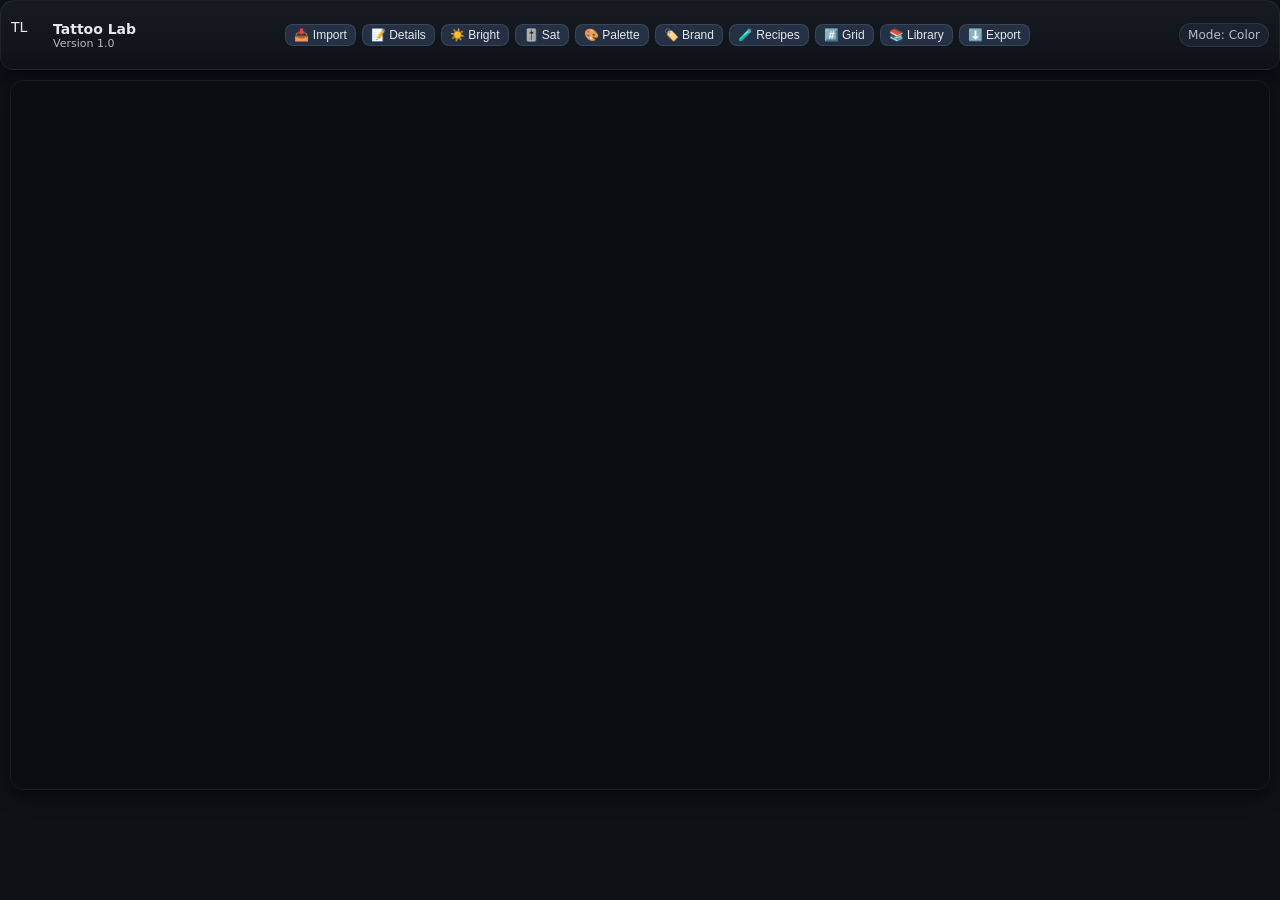
==== tatlab1cli.html @ f49b4d20 "Initial commit" ====
<!DOCTYPE html>
<html lang="en">
<head>
<meta charset="utf-8" />
<meta name="viewport" content="width=device-width, initial-scale=1, maximum-scale=1, user-scalable=no" />
<title>Tattoo Lab — Color (Stencil Removed)</title>
<link rel="manifest" href="manifest.json">
<style>
  :root{
    --bg:#0f1115; --text:#e6e8ec; --muted:#b6bac4;
    --panel: linear-gradient(180deg,#1a1f29 0%, #0f141b 100%);
    --shadow: 0 8px 18px rgba(0,0,0,.45);
    --radius:14px;
    --font: ui-sans-serif,-apple-system,system-ui,Segoe UI,Inter,Roboto,Arial;
    --grid-size: 40px; /* adjustable */
    --grid-color: rgba(255,255,255,.10);
  }
  body{margin:0;height:100%;background:var(--bg);color:var(--text);font-family:var(--font);font-size:14px}
  .metal{background:var(--panel);border-radius:var(--radius);box-shadow:var(--shadow);border:1px solid rgba(255,255,255,.06)}

  /* Top bar */
  .topbar{display:flex;align-items:center;justify-content:space-between;padding:6px 10px;gap:10px;background:linear-gradient(180deg,#161a22,#0e1218);height:56px}
  .brand{display:flex;gap:10px;align-items:center}
  .logo{width:32px;height:32px;border-radius:8px;}
  .chip{border-radius:999px;padding:4px 8px;color:var(--muted);background:#1c2330;font-size:12px;border:1px solid rgba(255,255,255,.08)}
  .top-tools{display:flex;gap:6px;flex-wrap:wrap;justify-content:flex-end;max-width:70vw}
  .tool-btn{border:1px solid rgba(255,255,255,.1);background:#243044;color:var(--text);border-radius:8px;padding:4px 8px;cursor:pointer;font-size:12px;white-space:nowrap; transition: background 0.2s ease;}
  .tool-btn:hover{background:#30405c;}
  .tool-btn.small{padding:3px 8px}

  .workspace{position:relative;height:calc(100% - 56px); display:flex; justify-content:center; align-items:center; padding: 10px;}
  #canvas-container{position:relative;border-radius:14px;background:#0b0d11;box-shadow:var(--shadow);border:1px solid rgba(255,255,255,.06);overflow:hidden; width: 100%; max-width: 1600px; height: 100%; max-height: 900px;}
  #mainCanvas{width:100%;height:100%;display:block;background:#0b0d11;cursor:default}
  
  /* Grid overlay */
  #gridOverlay{
    position:absolute; 
    pointer-events:none; 
    display:none;
    background-image:
      linear-gradient(0deg, red 1px, transparent 1px),
      linear-gradient(90deg, red 1px, transparent 1px);
    background-size: var(--grid-size) var(--grid-size), var(--grid-size) var(--grid-size);
  }

  /* Panels */
  #panel-layer{position:absolute; inset:0; pointer-events:none}
  .panel{position:absolute;min-width:240px;max-width:360px;pointer-events:auto;user-select:none;z-index:20;}
  .panel-header{display:flex;align-items:center;justify-content:space-between;padding:6px 8px;background:#202735;color:#c9d6ff;font-size:11px;text-transform:uppercase;border-top-left-radius:var(--radius);border-top-right-radius:var(--radius); cursor:grab;}
  .panel-header:active {cursor:grabbing;}
  .panel-inner{padding:10px;display:flex;flex-direction:column;gap:10px}
  .icon-btn{border:none;background:#243044;color:var(--text);border-radius:8px;padding:4px 8px;cursor:pointer; transition: background 0.2s ease;}
  .icon-btn:hover{background:#30405c;}
  .row{display:flex;align-items:center;gap:10px}
  .label{font-size:12px;color:var(--muted)}
  .btn{min-height:38px;padding:6px 10px;border-radius:10px;border:1px solid rgba(255,255,255,.1);background:#2a3750;color:var(--text);font-weight:600;cursor:pointer; transition: background 0.2s ease;}
  .btn:hover{background:#384a6b;}
  .btn.primary{background:#dd4b25;}
  .btn.primary:hover{background:#c74422;}
  .select,select,input[type='text'],input[type='number'], textarea{width:100%;min-height:38px;padding:8px 10px;border-radius:10px;border:1px solid rgba(255,255,255,.12);background:#22293a;color:var(--text); appearance: none; -webkit-appearance: none;}
  textarea { min-height: 80px; }
  .slider{-webkit-appearance:none;appearance:none;width:100%;height:8px;background:#2b3446;border-radius:999px;border:1px solid rgba(255,255,255,.1)}
  .slider::-webkit-slider-thumb{-webkit-appearance:none;width:18px;height:18px;border-radius:50%;background:#f97316;border:1px solid rgba(255,255,255,.4); cursor:grab;}
  .slider::-moz-range-thumb{width:18px;height:18px;border-radius:50%;background:#f97316;border:1px solid rgba(255,255,255,.4); cursor:grab;}

  .swatches{display:grid;grid-template-columns:repeat(auto-fill, minmax(100px, 1fr));gap:8px}
  .swatch{display:flex;align-items:center;gap:8px;padding:8px;background:#1b2231;border:1px solid rgba(255,255,255,.08);border-radius:10px; cursor:pointer; transition: background 0.2s ease;}
  .swatch:hover{background:#2a3750;}
  .dot{width:18px;height:18px;border-radius:6px;box-shadow:inset 0 1px 0 rgba(255,255,255,.35), inset 0 -1px 0 rgba(0,0,0,.6); flex-shrink: 0;}
  .swatch .name{
    font-size:12px; white-space:nowrap; overflow:hidden; text-overflow:ellipsis; flex-grow: 1; min-width: 0;
  }
  .swatch .remove-btn { margin-left:auto; flex-shrink:0; background:none; border:none; color:var(--muted); font-size:16px; cursor:pointer; padding:0 4px; line-height:1; }
  .swatch .remove-btn:hover {color: var(--text);}
  .color-library-grid { grid-template-columns: repeat(auto-fill, minmax(32px, 1fr)); }
  .color-library-grid .swatch { padding:4px; justify-content:center; }

  /* Draggable Loupe */
  #draggable-loupe { position:absolute; width:100px; height:100px; border-radius:50%; border:2px solid #fff; box-shadow:0 0 15px rgba(0,0,0,.5); background:#111; overflow:hidden; z-index:1000; display:none; image-rendering:pixelated; cursor:grab; pointer-events:auto; transform:translate(-50%,-50%);}
  #draggable-loupe:active {cursor:grabbing;}
  #draggable-loupe-canvas { width:100%; height:100%;}
  #draggable-loupe::after{content:'+'; position:absolute; top:50%; left:50%; transform:translate(-50%,-50%); color:rgba(255,255,255,0.7); font-size:20px; font-weight:bold; text-shadow:0 0 2px #000; pointer-events:none;}

  /* Loading indicator for extract */
  .loading-overlay { position:absolute; inset:0; background:rgba(0,0,0,0.7); display:flex; justify-content:center; align-items:center; color:#fff; font-size:24px; border-radius:var(--radius); pointer-events:all; z-index:100; }

  /* Responsive */
  @media (max-width:1100px){ .top-tools{max-width:65vw} }
  @media (max-width:768px){
    .topbar {flex-wrap: wrap; height: auto; justify-content: center;}
    .top-tools {max-width: 100%; order: 3; justify-content: center;}
    .brand {width: 100%; justify-content: center;}
    .chip {order: 2; margin-top: 5px;}
    .workspace {padding: 5px; height: calc(100% - 56px - 30px);}
    #canvas-container {margin: 0;}
    .panel {min-width: unset; max-width: 95vw; left: 2.5vw !important; top: 70px !important;}
    .swatches {grid-template-columns: repeat(auto-fill, minmax(80px, 1fr));}
  }
  @media (max-width:480px){
    .topbar {padding: 6px 5px;}
    .top-tools {gap: 4px;}
    .tool-btn, .tool-btn.small {font-size: 11px; padding: 3px 6px;}
    .chip {font-size: 11px;}
    .panel {top: 60px !important;}
  }
</style>
</head>
<body>
<div id="app" data-mode="color">
  <div class="topbar metal">
    <div class="brand">
      <div class="logo">TL</div>
      <div>
        <div style="font-weight:700">Tattoo Lab</div>
        <div style="font-size:11px;color:var(--muted)">Version 1.0</div>
      </div>
    </div>

    <!-- UNIVERSAL TOOLS: always visible -->
    <div class="top-tools" id="topTools">
      <button class="tool-btn small" data-tool="import">📥 Import</button>
      <button class="tool-btn small" data-tool="details">📝 Details</button>
      <button class="tool-btn small" data-tool="brightness">☀️ Bright</button>
      <button class="tool-btn small" data-tool="saturation">🎚️ Sat</button>
      <button class="tool-btn small" data-tool="palette">🎨 Palette</button>
      <button class="tool-btn small" data-tool="brand">🏷️ Brand</button>
      <button class="tool-btn small" data-tool="recipes">🧪 Recipes</button>
      
      <button class="tool-btn small" data-tool="grid">#️⃣ Grid</button>
      <button class="tool-btn small" data-tool="library">📚 Library</button>
      <button class="tool-btn small" data-tool="export">⬇️ Export</button>
    </div>

    <div class="chip">Mode: <span id="modeLabel">Color</span></div>
  </div>

  <div class="workspace">
    <div id="canvas-container" class="metal">
      <canvas id="mainCanvas" width="1600" height="900"></canvas>
      <div id="gridOverlay"></div>
      <div id="panel-layer">
        <div id="draggable-loupe"><canvas id="draggable-loupe-canvas" width="100" height="100"></canvas></div>
      </div>
    </div>
  </div>
</div>

<script>
/* ===== Helpers ===== */
const $=(s,c=document)=>c.querySelector(s); const $$=(s,c=document)=>Array.from(c.querySelectorAll(s));
const layer=$('#panel-layer'); let z=20;
const canvas=$('#mainCanvas'); const ctx=canvas.getContext('2d');

function rgbToXyz(r,g,b){r/=255;g/=255;b/=255; r=r<=0.04045?r/12.92:Math.pow((r+0.055)/1.055,2.4); g=g<=0.04045?g/12.92:Math.pow((g+0.055)/1.055,2.4); b=b<=0.04045?b/12.92:Math.pow((b+0.055)/1.055,2.4); return [r*0.4124+g*0.3576+b*0.1805, r*0.2126+g*0.7152+b*0.0722, r*0.0193+g*0.1192+b*0.9505]; }
function xyzToLab(x,y,z){const Xr=0.95047,Yr=1.00000,Zr=1.08883; function f(t){return t>Math.pow(6/29,3)?Math.cbrt(t):(t/(3*Math.pow(6/29,2))+4/29);} const fx=f(x/Xr),fy=f(y/Yr),fz=f(z/Zr); return [116*fy-16,500*(fx-fy),200*(fy-fz)];}
function rgbToLab(r,g,b){const xyz=rgbToXyz(r,g,b);return xyzToLab(xyz[0],xyz[1],xyz[2]);}
function deltaE2000(L1a1b1, L2a2b2){const [L1,a1,b1]=L1a1b1,[L2,a2,b2]=L2a2b2;const avgLp=(L1+L2)/2;const C1=Math.hypot(a1,b1),C2=Math.hypot(a2,b2);const avgC=(C1+C2)/2;const G=0.5*(1-Math.sqrt(Math.pow(avgC,7)/(Math.pow(avgC,7)+Math.pow(25,7))));const a1p=(1+G)*a1,a2p=(1+G)*a2;const C1p=Math.hypot(a1p,b1),C2p=Math.hypot(a2p,b2);const avgCp=(C1p+C2p)/2;const h1p=hp(a1p,b1),h2p=hp(a2p,b2);const deltahp=dh(h1p,h2p,C1p,C2p);const deltaLp=L2-L1;const deltaCp=C2p-C1p;const deltaHp=2*Math.sqrt(C1p*C2p)*Math.sin(toRad(deltahp/2));const avgHp=ahp(h1p,h2p,C1p,C2p);const T=1-0.17*Math.cos(toRad(avgHp-30))+0.24*Math.cos(toRad(2*avgHp))+0.32*Math.cos(toRad(3*avgHp+6))-0.20*Math.cos(toRad(4*avgHp-63));const Sl=1+(0.015*Math.pow(avgLp-50,2))/Math.sqrt(20+Math.pow(avgLp-50,2));const Sc=1+0.045*avgCp;const Sh=1+0.015*avgCp*T;const Rt=-2*Math.sqrt(Math.pow(avgCp,7)/(Math.pow(avgCp,7)+Math.pow(25,7)))*Math.sin(toRad(60*Math.exp(-Math.pow((avgHp-275)/25,2))));const Kl=1,Kc=1,Kh=1;return Math.sqrt(Math.pow(deltaLp/(Sl*Kl),2)+Math.pow(deltaCp/(Sc*Kc),2)+Math.pow(deltaHp/(Sh*Kh),2)+Rt*(deltaCp/(Sc*Kc))*(deltaHp/(Sh*Kh)));function toRad(d){return d*Math.PI/180}function hp(a,b){if(a===0&&b===0)return 0;const h=Math.atan2(b,a)*180/Math.PI;return h>=0?h:h+360}function dh(h1,h2,C1p,C2p){if(C1p*C2p===0)return 0;const d=h2-h1;if(Math.abs(d)<=180)return d;return d>180?d-360:d+360}function ahp(h1,h2,C1p,C2p){if(C1p*C2p===0)return h1+h2;const d=Math.abs(h1-h2);if(d<=180)return (h1+h2)/2;return (h1+h2+360)/2%360}}

function makePanel({id,title,content,x=24,y=72,width=320,onopen}){
  const existing=$('#'+id); if(existing){ existing.remove(); return null; }
  const p=document.createElement('div'); p.id=id; p.className='panel metal'; p.style.left=x+'px'; p.style.top=y+'px'; p.style.zIndex=(++z); p.style.width=width+'px';
  const h=document.createElement('div'); h.className='panel-header'; h.innerHTML=`<span>${title}</span><div style="display:flex;gap:6px"><button class='icon-btn' data-act='collapse'>▭</button><button class='icon-btn' data-act='close'>&times;</button></div>`;
  const inner=document.createElement('div'); inner.className='panel-inner'; inner.innerHTML=content;
  p.append(h,inner); layer.append(p);
  let drag=false,ox=0,oy=0; const bounds=()=>$('#canvas-container').getBoundingClientRect();
  h.addEventListener('pointerdown',e=>{ if(e.target.closest('[data-act]')) return; drag=true; p.style.zIndex=(++z); const r=p.getBoundingClientRect(); ox=e.clientX-r.left; oy=e.clientY-r.top; h.setPointerCapture(e.pointerId)});
  h.addEventListener('pointermove',e=>{ if(!drag) return; const b=bounds(); let nx=e.clientX-ox-b.left, ny=e.clientY-oy-b.top; nx=Math.max(6,Math.min(nx,b.width-p.offsetWidth-6)); ny=Math.max(6,Math.min(ny,b.height-p.offsetHeight-6)); p.style.left=nx+'px'; p.style.top=ny+'px';});
  h.addEventListener('pointerup',()=>{ if(!drag) return; drag=false; const b=bounds(); const r=p.getBoundingClientRect(); const L=r.left-b.left,R=b.right-r.right,T=r.top-b.top,B=b.bottom-r.bottom; const m=Math.min(L,R,T,B),g=8; if(m===L) p.style.left=g+'px'; if(m===R) p.style.left=(b.width-p.offsetWidth-g)+'px'; if(m===T) p.style.top=g+'px'; if(m===B) p.style.top=(b.height-p.offsetHeight-g)+'px';});
  h.addEventListener('click',e=>{ const act=e.target.closest('[data-act]')?.dataset.act; if(act==='close') p.remove(); if(act==='collapse') inner.style.display=(inner.style.display==='none')?'flex':'none'; });
  if(typeof onopen==='function'){ onopen(p); }
  return p;
}

function alertUser(message){
  const existingModal = $('#custom-alert-modal'); if (existingModal) existingModal.remove();
  const modal = document.createElement('div');
  modal.id = 'custom-alert-modal';
  modal.style = `position: fixed; top: 50%; left: 50%; transform: translate(-50%, -50%); background: var(--panel); border-radius: var(--radius); box-shadow: var(--shadow); padding: 20px; z-index: 1000; display: flex; flex-direction: column; gap: 15px; align-items: center; max-width: 300px; text-align: center;`;
  modal.innerHTML = `<div style="font-size: 16px; color: var(--text);">${message}</div><button class="btn primary" id="alert-ok-btn" style="width: 80px;">OK</button>`;
  document.body.appendChild(modal);
  $('#alert-ok-btn', modal).onclick = () => modal.remove();
}

/* ===== App State (stencil removed) ===== */
const appState = {
  img:null, imgW:0, imgH:0,
  brightness:0, saturation:0,
  brand: localStorage.getItem('tl_brand') || 'Radiant Colors',
  palette: JSON.parse(localStorage.getItem('tl_palette') || '[]'),
  dropperSize: +(localStorage.getItem('tl_dropper') || 3),
  gridSize: +(localStorage.getItem('tl_grid') || 40),
  inkCapSize: +(localStorage.getItem('tl_inkCapSize') || 20),
  gridSensitivity: +(localStorage.getItem('tl_gridSensitivity') || 10),
  projectDetails: JSON.parse(localStorage.getItem('tl_projectDetails') || '{}')
};

function saveAppState(){
  localStorage.setItem('tl_brand', appState.brand);
  localStorage.setItem('tl_palette', JSON.stringify(appState.palette));
  localStorage.setItem('tl_dropper', appState.dropperSize);
  localStorage.setItem('tl_grid', appState.gridSize);
  localStorage.setItem('tl_inkCapSize', appState.inkCapSize);
  localStorage.setItem('tl_gridSensitivity', appState.gridSensitivity);
  localStorage.setItem('tl_projectDetails', JSON.stringify(appState.projectDetails));
}

/* ===== Image loading / rendering (no stencil branch) ===== */
const off=document.createElement('canvas'); const ofx=off.getContext('2d');
(function(){ const w=canvas.width,h=canvas.height; ctx.fillStyle='#0b0d11';ctx.fillRect(0,0,w,h); ctx.fillStyle='rgba(255,255,255,.35)'; ctx.font='600 22px ui-sans-serif,system-ui,Segoe UI,Inter'; ctx.textAlign='center'; ctx.fillText('Canvas — import an image to begin', w/2, h/2); })();
function fitContain(iw,ih,cw,ch){ const s=Math.min(cw/iw, ch/ih); return {dw:Math.round(iw*s), dh:Math.round(ih*s)}; }
async function loadImage(file){
  try{ const bmp=await createImageBitmap(file); appState.img=bmp; appState.imgW=bmp.width; appState.imgH=bmp.height; render(); }
  catch(e){ console.error(e); alertUser("Error loading image. Please try a different file."); }
}
function render(){
  const w_res=canvas.width, h_res=canvas.height;
  ctx.clearRect(0,0,w_res,h_res); ctx.fillStyle='#0b0d11'; ctx.fillRect(0,0,w_res,h_res);
  const grid=$('#gridOverlay');
  if(!appState.img){ grid.style.display='none'; return; }

  const fit = fitContain(appState.imgW, appState.imgH, w_res, h_res);
  off.width=fit.dw; off.height=fit.dh;
  ofx.clearRect(0,0,off.width,off.height);
  ofx.drawImage(appState.img,0,0,off.width,off.height);
  const imgData=ofx.getImageData(0,0,off.width,off.height); const d=imgData.data;
  const bAmt=(appState.brightness|0)*2.55; const sFac=1+(appState.saturation|0)/100;
  for(let i=0;i<d.length;i+=4){
    let r=d[i]+bAmt, g=d[i+1]+bAmt, b=d[i+2]+bAmt;
    r=r<0?0:r>255?255:r; g=g<0?0:g>255?255:g; b=b<0?0:b>255?255:b;
    const grey=0.2126*r+0.7152*g+0.0722*b;
    if(sFac!==1){ r=grey+(r-grey)*sFac; g=grey+(g-grey)*sFac; b=grey+(b-grey)*sFac; }
    d[i]=r; d[i+1]=g; d[i+2]=b;
  }
  ofx.putImageData(imgData,0,0);
  const dx=(w_res-off.width)/2, dy=(h_res-off.height)/2;
  ctx.drawImage(off,dx,dy);

  // grid overlay placement
  const w_display=canvas.clientWidth, h_display=canvas.clientHeight;
  const scale=Math.min(w_display/w_res,h_display/h_res);
  const displayed_w=off.width*scale, displayed_h=off.height*scale;
  const gx=(w_display-displayed_w)/2, gy=(h_display-displayed_h)/2;
  grid.style.left=gx+'px'; grid.style.top=gy+'px'; grid.style.width=displayed_w+'px'; grid.style.height=displayed_h+'px'; grid.style.display='block';
}
window.addEventListener('resize', render);

/* ===== DATA: Core9 + Brand base inks + RECIPES ===== */
function hexToRgb(hex){ const r=parseInt(hex.slice(1,3),16), g=parseInt(hex.slice(3,5),16), b=parseInt(hex.slice(5,7),16); return [r,g,b]; }
const CORE9_COLORS=[
  { name:"white", hex:"#FFFFFF" },
  { name:"yellow", hex:"#FFF44F" },
  { name:"orange", hex:"#FFA500" },
  { name:"red", hex:"#FF0000" },
  { name:"magenta", hex:"#FF00FF" },
  { name:"violet", hex:"#800080" },
  { name:"blue", hex:"#0000FF" },
  { name:"green", hex:"#008000" },
  { name:"black", hex:"#0A0A0A" }
].map(c=>({...c, lab: rgbToLab(...hexToRgb(c.hex))}));

/* ⬇️ PASTE YOUR ENTIRE recipesFromCSV OBJECT FROM YOUR WORKING FILE HERE (verbatim)
   (From your “Tattoo Lab — Prototype V1.html”)  — keeping it identical ensures all mix math still works.
   Example header:

const recipesFromCSV = {
  "TL Color — 30 Drops White, 1 Drop Yellow": { "label": "...", "rgb":[244,240,166], "components":[{"ink":"white","drops":30},{"ink":"yellow","drops":1}] },
  // ... the rest of your list ...
};

   Source file reference for your working block: (same structure)  [oai_citation:2‡Tattoo Lab — Prototype V1.html](file-service://file-6yDvabmwnVp91YtyntvznV)
*/
const recipesFromCSV = {
  "30 drops of white + 1 drop of yellow": {
    "label": "30 drops of white + 1 drop of yellow",
    "rgb": [
      244,
      240,
      166
    ],
    "components": [
      {
        "ink": "white",
        "drops": 30
      },
      {
        "ink": "yellow",
        "drops": 1
      }
    ]
  },
  "Equal parts - Yellow and white": {
    "label": "Equal parts - Yellow and white",
    "rgb": [
      250,
      234,
      0
    ],
    "components": [
      {
        "ink": "white",
        "drops": 20
      },
      {
        "ink": "yellow",
        "drops": 20
      }
    ]
  },
  "20 drops of yellow + 1 drop of orange": {
    "label": "20 drops of yellow + 1 drop of orange",
    "rgb": [
      223,
      154,
      53
    ],
    "components": [
      {
        "ink": "yellow",
        "drops": 20
      },
      {
        "ink": "orange",
        "drops": 1
      }
    ]
  },
  "20 drops of yellow + 10 drops of orange": {
    "label": "20 drops of yellow + 10 drops of orange",
    "rgb": [
      229,
      123,
      53
    ],
    "components": [
      {
        "ink": "yellow",
        "drops": 20
      },
      {
        "ink": "orange",
        "drops": 10
      }
    ]
  },
  "Equal parts - Yellow and orange": {
    "label": "Equal parts - Yellow and orange",
    "rgb": [
      197,
      92,
      45
    ],
    "components": [
      {
        "ink": "yellow",
        "drops": 20
      },
      {
        "ink": "orange",
        "drops": 20
      }
    ]
  },
  "25 drops of yellow + 5 drops of red": {
    "label": "25 drops of yellow + 5 drops of red",
    "rgb": [
      167,
      86,
      59
    ],
    "components": [
      {
        "ink": "yellow",
        "drops": 25
      },
      {
        "ink": "red",
        "drops": 5
      }
    ]
  },
  "Equal parts - Yellow and red": {
    "label": "Equal parts - Yellow and red",
    "rgb": [
      135,
      42,
      45
    ],
    "components": [
      {
        "ink": "yellow",
        "drops": 20
      },
      {
        "ink": "red",
        "drops": 20
      }
    ]
  },
  "20 drops of red + 10 drops of white": {
    "label": "20 drops of red + 10 drops of white",
    "rgb": [
      133,
      41,
      54
    ],
    "components": [
      {
        "ink": "white",
        "drops": 10
      },
      {
        "ink": "red",
        "drops": 20
      }
    ]
  },
  "Equal parts - White and red": {
    "label": "Equal parts - White and red",
    "rgb": [
      187,
      74,
      86
    ],
    "components": [
      {
        "ink": "white",
        "drops": 20
      },
      {
        "ink": "red",
        "drops": 20
      }
    ]
  },
  "20 drops of white + 10 drops of red": {
    "label": "20 drops of white + 10 drops of red",
    "rgb": [
      143,
      64,
      83
    ],
    "components": [
      {
        "ink": "white",
        "drops": 20
      },
      {
        "ink": "red",
        "drops": 10
      }
    ]
  },
  "20 drops of white + 5 drops of red": {
    "label": "20 drops of white + 5 drops of red",
    "rgb": [
      166,
      85,
      110
    ],
    "components": [
      {
        "ink": "white",
        "drops": 20
      },
      {
        "ink": "red",
        "drops": 5
      }
    ]
  },
  "20 drops of white + 1 drop of red": {
    "label": "20 drops of white + 1 drop of red",
    "rgb": [
      209,
      135,
      162
    ],
    "components": [
      {
        "ink": "white",
        "drops": 20
      },
      {
        "ink": "red",
        "drops": 1
      }
    ]
  },
  "40 drops of yellow + 1 drop of blue": {
    "label": "40 drops of yellow + 1 drop of blue",
    "rgb": [
      96,
      150,
      66
    ],
    "components": [
      {
        "ink": "yellow",
        "drops": 40
      },
      {
        "ink": "blue",
        "drops": 1
      }
    ]
  },
  "40 drops of yellow + 1 drop of green": {
    "label": "40 drops of yellow + 1 drop of green",
    "rgb": [
      118,
      186,
      67
    ],
    "components": [
      {
        "ink": "yellow",
        "drops": 40
      },
      {
        "ink": "green",
        "drops": 1
      }
    ]
  },
  "25 drops of yellow + 1 drop of green": {
    "label": "25 drops of yellow + 1 drop of green",
    "rgb": [
      101,
      169,
      68
    ],
    "components": [
      {
        "ink": "yellow",
        "drops": 25
      },
      {
        "ink": "green",
        "drops": 1
      }
    ]
  },
  "20 drops of yellow + 3 drops of green": {
    "label": "20 drops of yellow + 3 drops of green",
    "rgb": [
      40,
      147,
      69
    ],
    "components": [
      {
        "ink": "yellow",
        "drops": 20
      },
      {
        "ink": "green",
        "drops": 3
      }
    ]
  },
  "20 drops of yellow + 10 drops of green": {
    "label": "20 drops of yellow + 10 drops of green",
    "rgb": [
      22,
      115,
      60
    ],
    "components": [
      {
        "ink": "yellow",
        "drops": 20
      },
      {
        "ink": "green",
        "drops": 10
      }
    ]
  },
  "Equal parts - Yellow and green": {
    "label": "Equal parts - Yellow and green",
    "rgb": [
      27,
      93,
      55
    ],
    "components": [
      {
        "ink": "yellow",
        "drops": 20
      },
      {
        "ink": "green",
        "drops": 20
      }
    ]
  },
  "20 drops of yellow + 2 drops of green + 2 drops of magenta": {
    "label": "20 drops of yellow + 2 drops of green + 2 drops of magenta",
    "rgb": [
      74,
      109,
      56
    ],
    "components": [
      {
        "ink": "yellow",
        "drops": 20
      },
      {
        "ink": "magenta",
        "drops": 2
      },
      {
        "ink": "green",
        "drops": 2
      }
    ]
  },
  "15 drops of yellow + 5 drops of white + 1 drop of magenta + 1 drop of green": {
    "label": "15 drops of yellow + 5 drops of white + 1 drop of magenta + 1 drop of green",
    "rgb": [
      118,
      145,
      60
    ],
    "components": [
      {
        "ink": "white",
        "drops": 5
      },
      {
        "ink": "yellow",
        "drops": 15
      },
      {
        "ink": "magenta",
        "drops": 1
      },
      {
        "ink": "green",
        "drops": 1
      }
    ]
  },
  "30 drops of white + 20 drops of yellow + 3 drops of magenta + 1 drop of green": {
    "label": "30 drops of white + 20 drops of yellow + 3 drops of magenta + 1 drop of green",
    "rgb": [
      97,
      102,
      60
    ],
    "components": [
      {
        "ink": "white",
        "drops": 30
      },
      {
        "ink": "yellow",
        "drops": 20
      },
      {
        "ink": "magenta",
        "drops": 3
      },
      {
        "ink": "green",
        "drops": 1
      }
    ]
  },
  "20 drops of yellow + 3 drops of magenta + 1 drop of green": {
    "label": "20 drops of yellow + 3 drops of magenta + 1 drop of green",
    "rgb": [
      70,
      74,
      41
    ],
    "components": [
      {
        "ink": "yellow",
        "drops": 20
      },
      {
        "ink": "magenta",
        "drops": 3
      },
      {
        "ink": "green",
        "drops": 1
      }
    ]
  },
  "10 drops of yellow + 10 drops of orange + 2 drops of green": {
    "label": "10 drops of yellow + 10 drops of orange + 2 drops of green",
    "rgb": [
      49,
      55,
      35
    ],
    "components": [
      {
        "ink": "yellow",
        "drops": 10
      },
      {
        "ink": "orange",
        "drops": 10
      },
      {
        "ink": "green",
        "drops": 2
      }
    ]
  },
  "30 drops of yellow + 10 drops of orange + 2 drops of green": {
    "label": "30 drops of yellow + 10 drops of orange + 2 drops of green",
    "rgb": [
      75,
      77,
      38
    ],
    "components": [
      {
        "ink": "yellow",
        "drops": 30
      },
      {
        "ink": "orange",
        "drops": 10
      },
      {
        "ink": "green",
        "drops": 2
      }
    ]
  },
  "Equal parts - White and blue": {
    "label": "Equal parts - White and blue",
    "rgb": [
      57,
      89,
      152
    ],
    "components": [
      {
        "ink": "white",
        "drops": 20
      },
      {
        "ink": "blue",
        "drops": 20
      }
    ]
  },
  "20 drops of white + 6 drops of blue": {
    "label": "20 drops of white + 6 drops of blue",
    "rgb": [
      59,
      99,
      159
    ],
    "components": [
      {
        "ink": "white",
        "drops": 20
      },
      {
        "ink": "blue",
        "drops": 6
      }
    ]
  },
  "40 drops of white + 3 drops of blue": {
    "label": "40 drops of white + 3 drops of blue",
    "rgb": [
      77,
      141,
      189
    ],
    "components": [
      {
        "ink": "white",
        "drops": 40
      },
      {
        "ink": "blue",
        "drops": 3
      }
    ]
  },
  "60 drops of white + 1 drop of blue": {
    "label": "60 drops of white + 1 drop of blue",
    "rgb": [
      108,
      188,
      221
    ],
    "components": [
      {
        "ink": "white",
        "drops": 60
      },
      {
        "ink": "blue",
        "drops": 1
      }
    ]
  },
  "50 drops of white + 1 drop of green": {
    "label": "50 drops of white + 1 drop of green",
    "rgb": [
      119,
      196,
      188
    ],
    "components": [
      {
        "ink": "white",
        "drops": 50
      },
      {
        "ink": "green",
        "drops": 1
      }
    ]
  },
  "25 drops of white + 1 drop of green": {
    "label": "25 drops of white + 1 drop of green",
    "rgb": [
      68,
      182,
      169
    ],
    "components": [
      {
        "ink": "white",
        "drops": 25
      },
      {
        "ink": "green",
        "drops": 1
      }
    ]
  },
  "25 drops of white + 6 drops of green": {
    "label": "25 drops of white + 6 drops of green",
    "rgb": [
      40,
      144,
      127
    ],
    "components": [
      {
        "ink": "white",
        "drops": 25
      },
      {
        "ink": "green",
        "drops": 6
      }
    ]
  },
  "Equal parts - White and green": {
    "label": "Equal parts - White and green",
    "rgb": [
      27,
      110,
      100
    ],
    "components": [
      {
        "ink": "white",
        "drops": 20
      },
      {
        "ink": "green",
        "drops": 20
      }
    ]
  },
  "20 drops of green + 10 drops of white": {
    "label": "20 drops of green + 10 drops of white",
    "rgb": [
      17,
      81,
      67
    ],
    "components": [
      {
        "ink": "white",
        "drops": 10
      },
      {
        "ink": "green",
        "drops": 20
      }
    ]
  },
  "Equal parts - Yellow and blue": {
    "label": "Equal parts - Yellow and blue",
    "rgb": [
      21,
      52,
      45
    ],
    "components": [
      {
        "ink": "yellow",
        "drops": 20
      },
      {
        "ink": "blue",
        "drops": 20
      }
    ]
  },
  "20 drops of yellow + 8 drops of blue": {
    "label": "20 drops of yellow + 8 drops of blue",
    "rgb": [
      18,
      54,
      32
    ],
    "components": [
      {
        "ink": "yellow",
        "drops": 20
      },
      {
        "ink": "blue",
        "drops": 8
      }
    ]
  },
  "20 drops of yellow + 1 drop of blue": {
    "label": "20 drops of yellow + 1 drop of blue",
    "rgb": [
      55,
      112,
      59
    ],
    "components": [
      {
        "ink": "yellow",
        "drops": 20
      },
      {
        "ink": "blue",
        "drops": 1
      }
    ]
  },
  "25 drops of white + 3 drops of green + 2 drops of blue": {
    "label": "25 drops of white + 3 drops of green + 2 drops of blue",
    "rgb": [
      36,
      118,
      128
    ],
    "components": [
      {
        "ink": "white",
        "drops": 25
      },
      {
        "ink": "blue",
        "drops": 2
      },
      {
        "ink": "green",
        "drops": 3
      }
    ]
  },
  "40 drops of white + 2 drops of green + 1 drop of blue": {
    "label": "40 drops of white + 2 drops of green + 1 drop of blue",
    "rgb": [
      93,
      157,
      167
    ],
    "components": [
      {
        "ink": "white",
        "drops": 40
      },
      {
        "ink": "blue",
        "drops": 1
      },
      {
        "ink": "green",
        "drops": 2
      }
    ]
  },
  "50 drops of white + 2 drops of yellow + 1 drop of blue + 1 drop of green": {
    "label": "50 drops of white + 2 drops of yellow + 1 drop of blue + 1 drop of green",
    "rgb": [
      84,
      162,
      146
    ],
    "components": [
      {
        "ink": "white",
        "drops": 50
      },
      {
        "ink": "yellow",
        "drops": 2
      },
      {
        "ink": "blue",
        "drops": 1
      },
      {
        "ink": "green",
        "drops": 1
      }
    ]
  },
  "25 drops of white + 2 drops of yellow + 1 drop of blue + 1 drop of green": {
    "label": "25 drops of white + 2 drops of yellow + 1 drop of blue + 1 drop of green",
    "rgb": [
      75,
      147,
      134
    ],
    "components": [
      {
        "ink": "white",
        "drops": 25
      },
      {
        "ink": "yellow",
        "drops": 2
      },
      {
        "ink": "blue",
        "drops": 1
      },
      {
        "ink": "green",
        "drops": 1
      }
    ]
  },
  "20 drops of white + 4 drops of yellow + 3 drops of blue + 3 drops of green": {
    "label": "20 drops of white + 4 drops of yellow + 3 drops of blue + 3 drops of green",
    "rgb": [
      37,
      83,
      94
    ],
    "components": [
      {
        "ink": "white",
        "drops": 20
      },
      {
        "ink": "yellow",
        "drops": 4
      },
      {
        "ink": "blue",
        "drops": 3
      },
      {
        "ink": "green",
        "drops": 3
      }
    ]
  },
  "15 drops of blue + 10 drops of green + 5 drops of white": {
    "label": "15 drops of blue + 10 drops of green + 5 drops of white",
    "rgb": [
      23,
      56,
      64
    ],
    "components": [
      {
        "ink": "white",
        "drops": 5
      },
      {
        "ink": "blue",
        "drops": 15
      },
      {
        "ink": "green",
        "drops": 10
      }
    ]
  },
  "Equal parts - White, green and yellow": {
    "label": "Equal parts - White, green and yellow",
    "rgb": [
      48,
      117,
      70
    ],
    "components": [
      {
        "ink": "white",
        "drops": 20
      },
      {
        "ink": "yellow",
        "drops": 20
      },
      {
        "ink": "green",
        "drops": 20
      }
    ]
  },
  "15 drops of yellow + 5 drops of white + 3 drops of green + 2 drops of blue": {
    "label": "15 drops of yellow + 5 drops of white + 3 drops of green + 2 drops of blue",
    "rgb": [
      31,
      71,
      63
    ],
    "components": [
      {
        "ink": "white",
        "drops": 5
      },
      {
        "ink": "yellow",
        "drops": 15
      },
      {
        "ink": "blue",
        "drops": 2
      },
      {
        "ink": "green",
        "drops": 3
      }
    ]
  },
  "Equal parts - White, blue and yellow": {
    "label": "Equal parts - White, blue and yellow",
    "rgb": [
      31,
      71,
      63
    ],
    "components": [
      {
        "ink": "white",
        "drops": 20
      },
      {
        "ink": "yellow",
        "drops": 20
      },
      {
        "ink": "blue",
        "drops": 20
      }
    ]
  },
  "20 drops of yellow + 2 drops of black + 2 drops of white": {
    "label": "20 drops of yellow + 2 drops of black + 2 drops of white",
    "rgb": [
      69,
      79,
      55
    ],
    "components": [
      {
        "ink": "white",
        "drops": 2
      },
      {
        "ink": "yellow",
        "drops": 20
      },
      {
        "ink": "black",
        "drops": 2
      }
    ]
  },
  "25 drops of yellow + 5 drops of red + 1 drop of green": {
    "label": "25 drops of yellow + 5 drops of red + 1 drop of green",
    "rgb": [
      79,
      71,
      51
    ],
    "components": [
      {
        "ink": "yellow",
        "drops": 25
      },
      {
        "ink": "red",
        "drops": 5
      },
      {
        "ink": "green",
        "drops": 1
      }
    ]
  },
  "50 drops of white + 10 drops of yellow + 1 drop of orange + 1 drop of magenta": {
    "label": "50 drops of white + 10 drops of yellow + 1 drop of orange + 1 drop of magenta",
    "rgb": [
      123,
      118,
      109
    ],
    "components": [
      {
        "ink": "white",
        "drops": 50
      },
      {
        "ink": "yellow",
        "drops": 10
      },
      {
        "ink": "orange",
        "drops": 1
      },
      {
        "ink": "magenta",
        "drops": 1
      }
    ]
  },
  "60 drops of white + 5 drops of orange + 3 drops of red + 1 drop of blue": {
    "label": "60 drops of white + 5 drops of orange + 3 drops of red + 1 drop of blue",
    "rgb": [
      114,
      99,
      88
    ],
    "components": [
      {
        "ink": "white",
        "drops": 60
      },
      {
        "ink": "orange",
        "drops": 5
      },
      {
        "ink": "red",
        "drops": 3
      },
      {
        "ink": "blue",
        "drops": 1
      }
    ]
  },
  "12 drops of white + 10 drops of red + 5 drops of orange + 2 drops of blue": {
    "label": "12 drops of white + 10 drops of red + 5 drops of orange + 2 drops of blue",
    "rgb": [
      115,
      99,
      88
    ],
    "components": [
      {
        "ink": "white",
        "drops": 12
      },
      {
        "ink": "orange",
        "drops": 5
      },
      {
        "ink": "red",
        "drops": 10
      },
      {
        "ink": "blue",
        "drops": 2
      }
    ]
  },
  "20 drops of red + 10 drops of magenta + 1 drop of green + 1 drop of violet": {
    "label": "20 drops of red + 10 drops of magenta + 1 drop of green + 1 drop of violet",
    "rgb": [
      62,
      39,
      32
    ],
    "components": [
      {
        "ink": "red",
        "drops": 20
      },
      {
        "ink": "magenta",
        "drops": 10
      },
      {
        "ink": "violet",
        "drops": 1
      },
      {
        "ink": "green",
        "drops": 1
      }
    ]
  },
  "Equal parts - Orange and magenta": {
    "label": "Equal parts - Orange and magenta",
    "rgb": [
      133,
      33,
      36
    ],
    "components": [
      {
        "ink": "orange",
        "drops": 20
      },
      {
        "ink": "magenta",
        "drops": 20
      }
    ]
  },
  "Equal parts - Orange and red": {
    "label": "Equal parts - Orange and red",
    "rgb": [
      178,
      41,
      43
    ],
    "components": [
      {
        "ink": "orange",
        "drops": 20
      },
      {
        "ink": "red",
        "drops": 20
      }
    ]
  },
  "Equal parts - White, yellow and red": {
    "label": "Equal parts - White, yellow and red",
    "rgb": [
      169,
      84,
      82
    ],
    "components": [
      {
        "ink": "white",
        "drops": 20
      },
      {
        "ink": "yellow",
        "drops": 20
      },
      {
        "ink": "red",
        "drops": 20
      }
    ]
  },
  "20 drops of white + 8 drops of black + 1 drop of blue": {
    "label": "20 drops of white + 8 drops of black + 1 drop of blue",
    "rgb": [
      37,
      45,
      56
    ],
    "components": [
      {
        "ink": "white",
        "drops": 20
      },
      {
        "ink": "blue",
        "drops": 1
      },
      {
        "ink": "black",
        "drops": 8
      }
    ]
  },
  "25 drops of white + 4 drops of black + 1 drop of blue": {
    "label": "25 drops of white + 4 drops of black + 1 drop of blue",
    "rgb": [
      56,
      78,
      90
    ],
    "components": [
      {
        "ink": "white",
        "drops": 25
      },
      {
        "ink": "blue",
        "drops": 1
      },
      {
        "ink": "black",
        "drops": 4
      }
    ]
  },
  "40 drops of white + 2 drops of black + 1 drop of blue": {
    "label": "40 drops of white + 2 drops of black + 1 drop of blue",
    "rgb": [
      92,
      119,
      136
    ],
    "components": [
      {
        "ink": "white",
        "drops": 40
      },
      {
        "ink": "blue",
        "drops": 1
      },
      {
        "ink": "black",
        "drops": 2
      }
    ]
  },
  "30 drops of white + 3 drops of blue + 2 drops of black": {
    "label": "30 drops of white + 3 drops of blue + 2 drops of black",
    "rgb": [
      44,
      80,
      95
    ],
    "components": [
      {
        "ink": "white",
        "drops": 30
      },
      {
        "ink": "blue",
        "drops": 3
      },
      {
        "ink": "black",
        "drops": 2
      }
    ]
  },
  "60 drops of white + 1 drop of black + 1 drop of blue": {
    "label": "60 drops of white + 1 drop of black + 1 drop of blue",
    "rgb": [
      44,
      80,
      143
    ],
    "components": [
      {
        "ink": "white",
        "drops": 60
      },
      {
        "ink": "blue",
        "drops": 1
      },
      {
        "ink": "black",
        "drops": 1
      }
    ]
  },
  "30 drops of white + 15 drops of black": {
    "label": "30 drops of white + 15 drops of black",
    "rgb": [
      46,
      50,
      51
    ],
    "components": [
      {
        "ink": "white",
        "drops": 30
      },
      {
        "ink": "black",
        "drops": 15
      }
    ]
  },
  "50 drops of white + 1 drop of yellow + 1 drop of red": {
    "label": "50 drops of white + 1 drop of yellow + 1 drop of red",
    "rgb": [
      232,
      181,
      176
    ],
    "components": [
      {
        "ink": "white",
        "drops": 50
      },
      {
        "ink": "yellow",
        "drops": 1
      },
      {
        "ink": "red",
        "drops": 1
      }
    ]
  },
  "20 drops of white + 2 drops of yellow + 2 drops of magenta + 2 drops of orange": {
    "label": "20 drops of white + 2 drops of yellow + 2 drops of magenta + 2 drops of orange",
    "rgb": [
      196,
      139,
      136
    ],
    "components": [
      {
        "ink": "white",
        "drops": 20
      },
      {
        "ink": "yellow",
        "drops": 2
      },
      {
        "ink": "orange",
        "drops": 2
      },
      {
        "ink": "magenta",
        "drops": 2
      }
    ]
  },
  "25 drops of white + 5 drops of yellow + 3 drops of magenta": {
    "label": "25 drops of white + 5 drops of yellow + 3 drops of magenta",
    "rgb": [
      179,
      123,
      118
    ],
    "components": [
      {
        "ink": "white",
        "drops": 25
      },
      {
        "ink": "yellow",
        "drops": 5
      },
      {
        "ink": "magenta",
        "drops": 3
      }
    ]
  },
  "30 drops of white + 2 drops of yellow + 1 drops of magenta": {
    "label": "30 drops of white + 2 drops of yellow + 1 drops of magenta",
    "rgb": [
      218,
      163,
      150
    ],
    "components": [
      {
        "ink": "white",
        "drops": 30
      },
      {
        "ink": "yellow",
        "drops": 2
      },
      {
        "ink": "magenta",
        "drops": 1
      }
    ]
  },
  "20 drops of white + 2 drops of magenta + 2 drops of yellow": {
    "label": "20 drops of white + 2 drops of magenta + 2 drops of yellow",
    "rgb": [
      188,
      141,
      141
    ],
    "components": [
      {
        "ink": "white",
        "drops": 20
      },
      {
        "ink": "yellow",
        "drops": 2
      },
      {
        "ink": "magenta",
        "drops": 2
      }
    ]
  },
  "20 drops of white + 3 drops of magenta + 3 drops of orange": {
    "label": "20 drops of white + 3 drops of magenta + 3 drops of orange",
    "rgb": [
      187,
      115,
      119
    ],
    "components": [
      {
        "ink": "white",
        "drops": 20
      },
      {
        "ink": "orange",
        "drops": 3
      },
      {
        "ink": "magenta",
        "drops": 3
      }
    ]
  },
  "40 drops of white + 5 drops of magenta + 5 drops of orange": {
    "label": "40 drops of white + 5 drops of magenta + 5 drops of orange",
    "rgb": [
      192,
      105,
      114
    ],
    "components": [
      {
        "ink": "white",
        "drops": 40
      },
      {
        "ink": "orange",
        "drops": 5
      },
      {
        "ink": "magenta",
        "drops": 5
      }
    ]
  },
  "Equal parts - Orange, white and magenta": {
    "label": "Equal parts - Orange, white and magenta",
    "rgb": [
      147,
      82,
      88
    ],
    "components": [
      {
        "ink": "white",
        "drops": 20
      },
      {
        "ink": "orange",
        "drops": 20
      },
      {
        "ink": "magenta",
        "drops": 20
      }
    ]
  },
  "20 drops of red + 15 drops of white + 5 drops of magenta": {
    "label": "20 drops of red + 15 drops of white + 5 drops of magenta",
    "rgb": [
      118,
      38,
      57
    ],
    "components": [
      {
        "ink": "white",
        "drops": 15
      },
      {
        "ink": "red",
        "drops": 20
      },
      {
        "ink": "magenta",
        "drops": 5
      }
    ]
  },
  "Equal parts - Yellow and magenta": {
    "label": "Equal parts - Yellow and magenta",
    "rgb": [
      124,
      48,
      50
    ],
    "components": [
      {
        "ink": "yellow",
        "drops": 20
      },
      {
        "ink": "magenta",
        "drops": 20
      }
    ]
  },
  "Equal parts - White, yellow and magenta": {
    "label": "Equal parts - White, yellow and magenta",
    "rgb": [
      159,
      85,
      84
    ],
    "components": [
      {
        "ink": "white",
        "drops": 20
      },
      {
        "ink": "yellow",
        "drops": 20
      },
      {
        "ink": "magenta",
        "drops": 20
      }
    ]
  },
  "20 drops of yellow + 4 drops of magenta + 2 drops of red": {
    "label": "20 drops of yellow + 4 drops of magenta + 2 drops of red",
    "rgb": [
      157,
      88,
      73
    ],
    "components": [
      {
        "ink": "yellow",
        "drops": 20
      },
      {
        "ink": "red",
        "drops": 2
      },
      {
        "ink": "magenta",
        "drops": 4
      }
    ]
  },
  "40 drops of white + 8 drops of yellow + 4 drops of red + 1 drop of green": {
    "label": "40 drops of white + 8 drops of yellow + 4 drops of red + 1 drop of green",
    "rgb": [
      126,
      114,
      103
    ],
    "components": [
      {
        "ink": "white",
        "drops": 40
      },
      {
        "ink": "yellow",
        "drops": 8
      },
      {
        "ink": "red",
        "drops": 4
      },
      {
        "ink": "green",
        "drops": 1
      }
    ]
  },
  "20 drops of white + 10 drops of yellow + 5 drops of red + 1 drop of green": {
    "label": "20 drops of white + 10 drops of yellow + 5 drops of red + 1 drop of green",
    "rgb": [
      91,
      81,
      72
    ],
    "components": [
      {
        "ink": "white",
        "drops": 20
      },
      {
        "ink": "yellow",
        "drops": 10
      },
      {
        "ink": "red",
        "drops": 5
      },
      {
        "ink": "green",
        "drops": 1
      }
    ]
  },
  "50 drops of white + 10 drops of yellow + 10 drops of orange + 2 drops of red + 1 drop of blue": {
    "label": "50 drops of white + 10 drops of yellow + 10 drops of orange + 2 drops of red + 1 drop of blue",
    "rgb": [
      100,
      86,
      75
    ],
    "components": [
      {
        "ink": "white",
        "drops": 50
      },
      {
        "ink": "yellow",
        "drops": 10
      },
      {
        "ink": "orange",
        "drops": 10
      },
      {
        "ink": "red",
        "drops": 2
      },
      {
        "ink": "blue",
        "drops": 1
      }
    ]
  },
  "30 drops of white + 20 drops of yellow + 15 drops of orange + 10 drops of red + 1 drop of blue": {
    "label": "30 drops of white + 20 drops of yellow + 15 drops of orange + 10 drops of red + 1 drop of blue",
    "rgb": [
      100,
      67,
      60
    ],
    "components": [
      {
        "ink": "white",
        "drops": 30
      },
      {
        "ink": "yellow",
        "drops": 20
      },
      {
        "ink": "orange",
        "drops": 15
      },
      {
        "ink": "red",
        "drops": 10
      },
      {
        "ink": "blue",
        "drops": 1
      }
    ]
  },
  "25 drops of red + 10 drops of white + 1 drop of blue": {
    "label": "25 drops of red + 10 drops of white + 1 drop of blue",
    "rgb": [
      76,
      33,
      43
    ],
    "components": [
      {
        "ink": "white",
        "drops": 10
      },
      {
        "ink": "red",
        "drops": 25
      },
      {
        "ink": "blue",
        "drops": 1
      }
    ]
  },
  "25 drops of red + 1 drop of blue": {
    "label": "25 drops of red + 1 drop of blue",
    "rgb": [
      56,
      16,
      19
    ],
    "components": [
      {
        "ink": "red",
        "drops": 25
      },
      {
        "ink": "blue",
        "drops": 1
      }
    ]
  },
  "20 drops of red + 1 drop of black": {
    "label": "20 drops of red + 1 drop of black",
    "rgb": [
      64,
      37,
      34
    ],
    "components": [
      {
        "ink": "red",
        "drops": 20
      },
      {
        "ink": "black",
        "drops": 1
      }
    ]
  },
  "20 drops of red + 20 drops of white + 1 drop of black": {
    "label": "20 drops of red + 20 drops of white + 1 drop of black",
    "rgb": [
      80,
      49,
      57
    ],
    "components": [
      {
        "ink": "white",
        "drops": 20
      },
      {
        "ink": "red",
        "drops": 20
      },
      {
        "ink": "black",
        "drops": 1
      }
    ]
  },
  "20 drops of white + 20 drops of red + 1 drop of blue": {
    "label": "20 drops of white + 20 drops of red + 1 drop of blue",
    "rgb": [
      63,
      37,
      48
    ],
    "components": [
      {
        "ink": "white",
        "drops": 20
      },
      {
        "ink": "red",
        "drops": 20
      },
      {
        "ink": "blue",
        "drops": 1
      }
    ]
  },
  "40 drops of white + 15 drops of red + 1 drop of blue": {
    "label": "40 drops of white + 15 drops of red + 1 drop of blue",
    "rgb": [
      102,
      84,
      100
    ],
    "components": [
      {
        "ink": "white",
        "drops": 40
      },
      {
        "ink": "red",
        "drops": 15
      },
      {
        "ink": "blue",
        "drops": 1
      }
    ]
  },
  "50 drops of white + 3 drops of magenta + 2 drops of yellow": {
    "label": "50 drops of white + 3 drops of magenta + 2 drops of yellow",
    "rgb": [
      228,
      164,
      178
    ],
    "components": [
      {
        "ink": "white",
        "drops": 50
      },
      {
        "ink": "yellow",
        "drops": 2
      },
      {
        "ink": "magenta",
        "drops": 3
      }
    ]
  },
  "25 drops of white + 2 drops of yellow + 1 drop of red": {
    "label": "25 drops of white + 2 drops of yellow + 1 drop of red",
    "rgb": [
      222,
      154,
      145
    ],
    "components": [
      {
        "ink": "white",
        "drops": 25
      },
      {
        "ink": "yellow",
        "drops": 2
      },
      {
        "ink": "red",
        "drops": 1
      }
    ]
  },
  "25 drops of white + 5 drops of magenta": {
    "label": "25 drops of white + 5 drops of magenta",
    "rgb": [
      160,
      106,
      158
    ],
    "components": [
      {
        "ink": "white",
        "drops": 25
      },
      {
        "ink": "magenta",
        "drops": 5
      }
    ]
  },
  "Equal parts - White and magenta": {
    "label": "Equal parts - White and magenta",
    "rgb": [
      156,
      76,
      140
    ],
    "components": [
      {
        "ink": "white",
        "drops": 20
      },
      {
        "ink": "magenta",
        "drops": 20
      }
    ]
  },
  "20 drops of magenta + 10 drops of white": {
    "label": "20 drops of magenta + 10 drops of white",
    "rgb": [
      105,
      47,
      88
    ],
    "components": [
      {
        "ink": "white",
        "drops": 10
      },
      {
        "ink": "magenta",
        "drops": 20
      }
    ]
  },
  "25 drops of magenta + 10 drops of white + 2 drops of violet": {
    "label": "25 drops of magenta + 10 drops of white + 2 drops of violet",
    "rgb": [
      89,
      38,
      70
    ],
    "components": [
      {
        "ink": "white",
        "drops": 10
      },
      {
        "ink": "magenta",
        "drops": 25
      },
      {
        "ink": "violet",
        "drops": 2
      }
    ]
  },
  "10 drops of magenta + 10 drops of white + 1 drop of violet": {
    "label": "10 drops of magenta + 10 drops of white + 1 drop of violet",
    "rgb": [
      72,
      54,
      96
    ],
    "components": [
      {
        "ink": "white",
        "drops": 10
      },
      {
        "ink": "magenta",
        "drops": 10
      },
      {
        "ink": "violet",
        "drops": 1
      }
    ]
  },
  "25 drops of white + 4 drops of magenta + 1 drop of violet": {
    "label": "25 drops of white + 4 drops of magenta + 1 drop of violet",
    "rgb": [
      109,
      95,
      153
    ],
    "components": [
      {
        "ink": "white",
        "drops": 25
      },
      {
        "ink": "magenta",
        "drops": 4
      },
      {
        "ink": "violet",
        "drops": 1
      }
    ]
  },
  "40 drops of white + 1 drop of violet": {
    "label": "40 drops of white + 1 drop of violet",
    "rgb": [
      123,
      113,
      166
    ],
    "components": [
      {
        "ink": "white",
        "drops": 40
      },
      {
        "ink": "violet",
        "drops": 1
      }
    ]
  },
  "20 drops of white + 1 drop of violet": {
    "label": "20 drops of white + 1 drop of violet",
    "rgb": [
      91,
      91,
      152
    ],
    "components": [
      {
        "ink": "white",
        "drops": 20
      },
      {
        "ink": "violet",
        "drops": 1
      }
    ]
  },
  "20 drops of white + 5 drops of violet": {
    "label": "20 drops of white + 5 drops of violet",
    "rgb": [
      48,
      49,
      119
    ],
    "components": [
      {
        "ink": "white",
        "drops": 20
      },
      {
        "ink": "violet",
        "drops": 5
      }
    ]
  },
  "Equal parts - White and violet": {
    "label": "Equal parts - White and violet",
    "rgb": [
      35,
      36,
      65
    ],
    "components": [
      {
        "ink": "white",
        "drops": 20
      },
      {
        "ink": "violet",
        "drops": 20
      }
    ]
  },
  "20 drops of blue + 10 drops of white": {
    "label": "20 drops of blue + 10 drops of white",
    "rgb": [
      39,
      54,
      110
    ],
    "components": [
      {
        "ink": "white",
        "drops": 10
      },
      {
        "ink": "blue",
        "drops": 20
      }
    ]
  },
  "30 drops of white + 7 drops of black": {
    "label": "30 drops of white + 7 drops of black",
    "rgb": [
      89,
      98,
      106
    ],
    "components": [
      {
        "ink": "white",
        "drops": 30
      },
      {
        "ink": "black",
        "drops": 7
      }
    ]
  },
  "30 drops of white + 3 drops of black": {
    "label": "30 drops of white + 3 drops of black",
    "rgb": [
      112,
      125,
      132
    ],
    "components": [
      {
        "ink": "white",
        "drops": 30
      },
      {
        "ink": "black",
        "drops": 3
      }
    ]
  },
  "40 drops of white + 1 drop of black": {
    "label": "40 drops of white + 1 drop of black",
    "rgb": [
      137,
      149,
      155
    ],
    "components": [
      {
        "ink": "white",
        "drops": 40
      },
      {
        "ink": "black",
        "drops": 1
      }
    ]
  },
  "60 drops of white + 1 drop of black": {
    "label": "60 drops of white + 1 drop of black",
    "rgb": [
      182,
      190,
      191
    ],
    "components": [
      {
        "ink": "white",
        "drops": 60
      },
      {
        "ink": "black",
        "drops": 1
      }
    ]
  },
  "20 drops of white + 10 drops of yellow + 5 drops of red + 2 drops of blue": {
    "label": "20 drops of white + 10 drops of yellow + 5 drops of red + 2 drops of blue",
    "rgb": [
      80,
      87,
      80
    ],
    "components": [
      {
        "ink": "white",
        "drops": 20
      },
      {
        "ink": "yellow",
        "drops": 10
      },
      {
        "ink": "red",
        "drops": 5
      },
      {
        "ink": "blue",
        "drops": 2
      }
    ]
  },
  "20 drops of white + 6 drops of yellow + 2 drops of red + 1 drop of blue": {
    "label": "20 drops of white + 6 drops of yellow + 2 drops of red + 1 drop of blue",
    "rgb": [
      95,
      97,
      99
    ],
    "components": [
      {
        "ink": "white",
        "drops": 20
      },
      {
        "ink": "yellow",
        "drops": 6
      },
      {
        "ink": "red",
        "drops": 2
      },
      {
        "ink": "blue",
        "drops": 1
      }
    ]
  },
  "40 drops of white + 8 drops of yellow + 1 drop of red + 1 drop of blue": {
    "label": "40 drops of white + 8 drops of yellow + 1 drop of red + 1 drop of blue",
    "rgb": [
      104,
      130,
      127
    ],
    "components": [
      {
        "ink": "white",
        "drops": 40
      },
      {
        "ink": "yellow",
        "drops": 8
      },
      {
        "ink": "red",
        "drops": 1
      },
      {
        "ink": "blue",
        "drops": 1
      }
    ]
  },
  "40 drops of white + 2 drops of orange + 1 drop of black": {
    "label": "40 drops of white + 2 drops of orange + 1 drop of black",
    "rgb": [
      125,
      120,
      114
    ],
    "components": [
      {
        "ink": "white",
        "drops": 40
      },
      {
        "ink": "orange",
        "drops": 2
      },
      {
        "ink": "black",
        "drops": 1
      }
    ]
  },
  "40 drops of white + 4 drops of orange + 3 drops of black": {
    "label": "40 drops of white + 4 drops of orange + 3 drops of black",
    "rgb": [
      97,
      90,
      86
    ],
    "components": [
      {
        "ink": "white",
        "drops": 40
      },
      {
        "ink": "orange",
        "drops": 4
      },
      {
        "ink": "black",
        "drops": 3
      }
    ]
  },
  "40 drops of white + 10 drops of orange + 6 drops of black": {
    "label": "40 drops of white + 10 drops of orange + 6 drops of black",
    "rgb": [
      79,
      74,
      69
    ],
    "components": [
      {
        "ink": "white",
        "drops": 40
      },
      {
        "ink": "orange",
        "drops": 10
      },
      {
        "ink": "black",
        "drops": 6
      }
    ]
  },
  "40 drops of white + 10 drops of black + 2 drops of violet": {
    "label": "40 drops of white + 10 drops of black + 2 drops of violet",
    "rgb": [
      52,
      60,
      73
    ],
    "components": [
      {
        "ink": "white",
        "drops": 40
      },
      {
        "ink": "violet",
        "drops": 2
      },
      {
        "ink": "black",
        "drops": 10
      }
    ]
  },
  "40 drops of white + 3 drops of black + 1 drop of violet": {
    "label": "40 drops of white + 3 drops of black + 1 drop of violet",
    "rgb": [
      78,
      86,
      90
    ],
    "components": [
      {
        "ink": "white",
        "drops": 40
      },
      {
        "ink": "violet",
        "drops": 1
      },
      {
        "ink": "black",
        "drops": 3
      }
    ]
  }
};

/* Brand base inks (your file already defines them above the recipes in the working version) */
const brandBaseInks = {
  /* Keep your existing brand dictionaries here (unchanged) — if they are already in your file above the recipes, copy them over as-is. */
  /* Example minimal stub so the app boots even before you paste: */
  "Radiant Colors": { "Black": "#0A0A0A", "White": "#FFFFFF", "Yellow": "#F9E14B", "Red": "#D62828", "Blue": "#2066C5", "Green": "#1F8A4C", "Orange": "#ED7D31", "Magenta": "#E23074", "Violet": "#6B4FB3" }
};

/* Combine recipes + base inks into master map */
const ALL_AVAILABLE_INKS_AND_RECIPES = { ...recipesFromCSV };
for(const brand in brandBaseInks){
  for(const inkName in brandBaseInks[brand]){
    const full = `${brand} ${inkName}`;
    ALL_AVAILABLE_INKS_AND_RECIPES[full] = { label: full, rgb: hexToRgb(brandBaseInks[brand][inkName]), components: [{ink: full, drops:1}] };
  }
}
ALL_AVAILABLE_INKS_AND_RECIPES["Black Ink"] = { label:"Black Ink", rgb: hexToRgb("#0A0A0A"), components:[{ink:"Black Ink", drops:1}] };

const RECIPES = ALL_AVAILABLE_INKS_AND_RECIPES;
const ALL_RECIPES_LABS = Object.entries(RECIPES).map(([name,data]) => ({ name, ...data, lab: rgbToLab(...data.rgb) }));
function delta(a,b){ return deltaE2000(a,b); }
function nearestInk(lab){
  let best=null, bestD=Infinity;
  for(const item of ALL_RECIPES_LABS){
    const d=delta(lab,item.lab);
    if(d<bestD){ bestD=d; best=item; }
  }
  return best;
}

/* Map core9 → closest brand inks */
const CORE9_MAPPING = {};
(function buildCore9(){
  const genericBlack = { name:"Black Ink", lab: rgbToLab(...hexToRgb("#0A0A0A")) };
  for(const brand of Object.keys(brandBaseInks)){
    const brandInks = Object.entries(brandBaseInks[brand]).map(([n,hex])=>({name:`${brand} ${n}`, lab: rgbToLab(...hexToRgb(hex))}));
    CORE9_MAPPING[brand] = CORE9_COLORS.map(core=>{
      if(core.name==='black') return genericBlack;
      let best=null, minD=Infinity;
      for(const ink of brandInks){
        const d = deltaE2000(core.lab, ink.lab);
        if(d<minD){ minD=d; best=ink; }
      }
      return best;
    });
  }
})();

/* ===== Panels / Builders (unchanged logic, just always accessible from top bar) ===== */
function swatchHtml(name,color, dataAttr='data-core9', removeBtn=false, showName=true){
  return `<div class='swatch' ${dataAttr}='${name}'>
    <div class='dot' style='background:${color}'></div>
    ${showName?`<div class='name'>${name}</div>`:''}
    ${removeBtn?`<button class='remove-btn' data-action='remove-swatch'>&times;</button>`:''}
  </div>`;
}

function buildIntegral(canvas, ctx){
      const w=canvas.width,h=canvas.height, data=ctx.getImageData(0,0,w,h).data;
      const I=new Float64Array((w+1)*(h+1)*3); const idx=(x,y,c)=>((y*(w+1)+x)*3+c);
      for(let y=1;y<=h;y++){ let rowR=0,rowG=0,rowB=0;
        for(let x=1;x<=w;x++){ const p=((y-1)*w+(x-1))*4; rowR+=data[p]; rowG+=data[p+1]; rowB+=data[p+2];
          I[idx(x,y,0)]=I[idx(x,y-1,0)]+rowR; I[idx(x,y,1)]=I[idx(x,y-1,1)]+rowG; I[idx(x,y,2)]=I[idx(x,y-1,2)]+rowB; } }
      return {I,w,h,idx};
    }
function avgRegion(integral,x0,y0,x1,y1){
  const {I,idx}=integral, A=(x,y,c)=>I[idx(x,y,c)], area=(x1-x0)*(y1-y0);
  if(area===0) return [0,0,0];
  const r=A(x1,y1,0)-A(x0,y1,0)-A(x1,y0,0)+A(x0,y0,0);
  const g=A(x1,y1,1)-A(x0,y1,1)-A(x1,y0,1)+A(x0,y0,1);
  const b=A(x1,y1,2)-A(x0,y1,2)-A(x1,y0,2)+A(x0,y0,2);
  return [r/area,g/area,b/area];
}

const builders={
  import:()=>makePanel({id:'p-import',title:'Import Image',content:`
    <input type='file' id='fileInput' accept='image/*' style='display:none'>
    <div class='row'><button class='btn' id='btnChoose'>Choose Image</button><button class='btn' id='btnClear'>Clear</button></div>
    <div class='row'><span class='label'>Crop</span>
      <select class='select' id="cropRatio">
        <option value="free">Free</option>
        <option value="1">1:1 (Square)</option>
        <option value="1.777">16:9 (Landscape)</option>
        <option value="0.5625">9:16 (Portrait)</option>
      </select>
    </div>
    <div class='row' style='justify-content:flex-end'><button class='btn primary' id='btnApplyCrop'>Apply Crop</button></div>
  `, onopen:(p)=>{
    const fi=$('#fileInput',p), btn=$('#btnChoose',p), clr=$('#btnClear',p), applyBtn=$('#btnApplyCrop',p);
    btn.onclick=()=>fi.click();
    fi.onchange=(e)=>{ const f=e.target.files?.[0]; if(f) loadImage(f); };
    clr.onclick=()=>{ appState.img=null; render(); };
    applyBtn.onclick=()=>{ alertUser("Crop applied!"); render(); };
  }}),

  details:()=>makePanel({id:'p-details',title:'Project Details',width:330,content:`
    <div class='row'><label class='label'>Client Name</label><input type='text' id='clientName'></div>
    <div class='row'><label class='label'>Tattoo Concept</label><input type='text' id='tattooConcept'></div>
    <div class='row'><label class='label'>Placement</label><input type='text' id='tattooPlacement'></div>
    <div class='col'><label class='label'>Notes</label><textarea id='tattooNotes'></textarea></div>
  `, onopen:(p)=>{
    const n=$('#clientName',p), c=$('#tattooConcept',p), pl=$('#tattooPlacement',p), no=$('#tattooNotes',p);
    n.value=appState.projectDetails.clientName||''; c.value=appState.projectDetails.concept||''; pl.value=appState.projectDetails.placement||''; no.value=appState.projectDetails.notes||'';
    const save=()=>{ appState.projectDetails={clientName:n.value,concept:c.value,placement:pl.value,notes:no.value}; saveAppState(); };
    n.oninput=save; c.oninput=save; pl.oninput=save; no.oninput=save;
  }}),

  brightness:()=>makePanel({id:'p-bright',title:'Brightness',content:`
    <input id='brightSlider' type='range' class='slider' min='-100' max='100' value='0'>
  `, onopen:(p)=>{
    const sl=$('#brightSlider',p); sl.value=appState.brightness; sl.oninput=()=>{ appState.brightness=+sl.value; render(); saveAppState(); };
  }}),

  saturation:()=>makePanel({id:'p-sat',title:'Saturation',content:`
    <input id='satSlider' type='range' class='slider' min='-100' max='100' value='0'>
  `, onopen:(p)=>{
    const sl=$('#satSlider',p); sl.value=appState.saturation; sl.oninput=()=>{ appState.saturation=+sl.value; render(); saveAppState(); };
  }}),

  export:()=>makePanel({id:'p-export',title:'Export',content:`
    <div class='label'>Reference sheet will include: Canvas image, Palette & attached Recipes.</div>
    <div class='row' style='justify-content:flex-end'><button class='btn' id='btnDoExport'>Export</button></div>
  `, onopen:(p)=>{
    $('#btnDoExport',p).onclick=()=>{
      if(!appState.img){ alertUser("Please import an image before exporting."); return; }
      const sheet=document.createElement('canvas'); const pad=24, line=20;
      let y=pad+40, requiredHeight=y;
      appState.palette.forEach(pal=>{
        requiredHeight += line; const rec = RECIPES[pal.color];
        if(rec && rec.components) requiredHeight += rec.components.length * line;
        requiredHeight += 10;
      });
      requiredHeight = Math.max(canvas.height + (pad*2), requiredHeight);
      sheet.width=canvas.width+520; sheet.height=requiredHeight;
      const c=sheet.getContext('2d');
      c.fillStyle='#fff'; c.fillRect(0,0,sheet.width,sheet.height); c.drawImage(canvas, pad, pad);
      c.fillStyle='#000'; c.font='16px sans-serif'; c.fillText('Tattoo Lab — Reference Sheet', canvas.width+pad*2, pad+16);
      y=pad+40;
      appState.palette.forEach(pal=>{
        const rec=(RECIPES[pal.color]);
        const colorName = pal.color.length>40 ? pal.color.slice(0,37)+'…' : pal.color;
        c.fillStyle='#000'; c.fillText(`${pal.brand} — ${colorName}`, canvas.width+pad*2, y); y+=line;
        if(rec && rec.components && rec.components.length){
          rec.components.forEach(comp=>{
            const drops = comp.drops ?? comp.pct ?? '';
            const note = comp.note ? ` (${comp.note})` : '';
            c.fillStyle='#333'; c.fillText(`• ${comp.ink}: ${drops}${note}`, canvas.width+pad*2+12, y); y+=line;
          });
        } else {
          c.fillStyle='#900'; c.fillText('• [Recipe data missing]', canvas.width+pad*2+12, y); y+=line;
        }
        y+=10;
      });
      const a=document.createElement('a'); a.download='tattoo-reference.png'; a.href=sheet.toDataURL('image/png'); a.click();
      alertUser("Reference sheet exported as PNG.");
    };
  }}),

  palette:()=>makePanel({id:'p-palette',title:'Palette',width:330,content:`<div id='paletteHost' class='swatches'></div>`, onopen:(p)=>{
    const host=$('#paletteHost',p);
    const renderPal=()=>{
      host.innerHTML='';
      if(appState.palette.length===0){ host.innerHTML="<div class='label' style='grid-column:1/-1;text-align:center;'>No colors in palette.</div>"; return; }
      appState.palette.forEach(it=>{
        const rec=RECIPES[it.color]; if(rec){ const rgb=`rgb(${rec.rgb.join(',')})`;
          host.insertAdjacentHTML('beforeend', swatchHtml(it.color, rgb, `data-palette-item='${it.brand}:${it.color}'`, true, false));
        }
      });
    };
    renderPal();
    host.addEventListener('click',e=>{
      const btn=e.target.closest('[data-action="remove-swatch"]'); if(!btn) return;
      const sw=btn.closest('[data-palette-item]'); if(!sw) return;
      const [brand,color]=sw.getAttribute('data-palette-item').split(':');
      appState.palette = appState.palette.filter(p=>!(p.brand===brand && p.color===color));
      saveAppState(); renderPal();
      if($('#p-recipes')){ builders.recipes(); builders.recipes(); } // refresh
    });
  }}),

  brand:()=>makePanel({id:'p-brand',title:'Brand',width:330,content:`
    <div class='row'><label class='label'>Brand</label><select class='select' id='brandSelect'></select></div>
    <div class='row'><label class='label'>Ink Cap Size</label>
      <select class='select' id='inkCapSize'>
        <option value='20'>Small (~20 drops)</option>
        <option value='40'>Medium (~40 drops)</option>
        <option value='60'>Large (~60 drops)</option>
      </select>
    </div>
    <div class='swatches' id='core9Grid'></div>
  `, onopen:(p)=>{
    const sel=$('#brandSelect',p), cap=$('#inkCapSize',p), grid=$('#core9Grid',p);
    sel.innerHTML = Object.keys(brandBaseInks).map(b=>`<option value='${b}' ${b===appState.brand?'selected':''}>${b}</option>`).join('');
    cap.value=appState.inkCapSize;

    const renderCore=()=>{
      grid.innerHTML='';
      const coreInks = CORE9_MAPPING[appState.brand]||[];
      if(coreInks.length===0){ grid.innerHTML="<div class='label' style='text-align:center;grid-column:1/-1;'>Select a brand to see its core inks.</div>"; return; }
      coreInks.forEach(ink=>{
        if(!ink) return;
        const rec=RECIPES[ink.name]; if(rec){ const rgb=`rgb(${rec.rgb.join(',')})`;
          grid.insertAdjacentHTML('beforeend', swatchHtml(ink.name, rgb, `data-core9-ink='${ink.name}'`));
        }
      });
    };
    sel.onchange=()=>{ appState.brand=sel.value; saveAppState(); renderCore(); if($('#p-recipes')) builders.recipes(); };
    cap.onchange=()=>{ appState.inkCapSize=+cap.value; saveAppState(); if($('#p-recipes')) builders.recipes(); };
    grid.addEventListener('click', e=>{
      const sw=e.target.closest('[data-core9-ink]'); if(!sw) return;
      const inkName=sw.dataset.core9Ink;
      const brandName = Object.keys(brandBaseInks).find(b => inkName.startsWith(b)) || 'Generic';
      if(!appState.palette.some(p=>p.color===inkName)){ appState.palette.push({brand:brandName, color:inkName}); saveAppState(); if($('#p-palette')) builders.palette(); if($('#p-recipes')) builders.recipes(); }
    });
    renderCore();
  }}),

  recipes:()=>makePanel({id:'p-recipes',title:'Mix Recipes',width:330,content:`<div id='recipeHost' style="max-height: 400px; overflow-y: auto;"></div>`, onopen:(p)=>{
    const host=$('#recipeHost',p); host.innerHTML='';
    if(appState.palette.length===0){ host.innerHTML="<div class='label' style='text-align:center;'>Add colors to your palette to see their recipes here.</div>"; return; }
    appState.palette.forEach(it=>{
      const rec=RECIPES[it.color];
      const wrap=document.createElement('div'); wrap.className='swatch'; wrap.style.flexDirection='column'; wrap.style.alignItems='flex-start';
      const header=document.createElement('div'); header.className='row'; header.style.width='100%'; header.style.justifyContent='space-between';
      const isMaster = !!recipesFromCSV[it.color];
      const brandName = isMaster ? 'TL Color' : it.brand;
      const displayName = isMaster ? it.color.replace("TL Color — ","") : it.color;
      const rgb=`rgb(${rec?.rgb?.join(',')||'0,0,0'})`;
      header.innerHTML = `<div style="display:flex; align-items:center; gap:8px;"><div class="dot" style="background:${rgb}"></div><span class='label' style='color:#c9d6ff; font-weight:600;'>${brandName} — ${displayName}</span></div>`;
      wrap.appendChild(header);

      const inner=document.createElement('div'); inner.className='row'; inner.style.width='100%'; inner.style.flexWrap='wrap'; inner.style.gap='5px';

      if(rec && rec.components && rec.components.length){
        const total = rec.components.reduce((s,c)=>s+(c.drops||0),0);
        const hasNotes = rec.components.some(c=>c.note);
        if(total>0 && !hasNotes){
          const scaled = rec.components.map(c=>{
            const scaledDrops = Math.round((c.drops/total)*appState.inkCapSize);
            let name=c.ink;
            if(isMaster){
              const idx = CORE9_COLORS.findIndex(core=>core.name===c.ink.toLowerCase());
              if(idx!==-1){ const map = CORE9_MAPPING[appState.brand]; if(map && map[idx]) name=map[idx].name; }
            }
            return { ink:name, drops:scaledDrops };
          }).filter(c=>c.drops>0);
          inner.innerHTML = `<span class='label'>For ${appState.inkCapSize} drop cap:</span>` + scaled.map(c=>`<span class='chip'>${c.ink}: ${c.drops} drops</span>`).join('');
        } else {
          inner.innerHTML = `<span class='label'>Original Mix:</span>` + rec.components.map(c=>{
            let name=c.ink;
            if(isMaster){
              const idx = CORE9_COLORS.findIndex(core=>core.name===c.ink.toLowerCase());
              if(idx!==-1){ const map = CORE9_MAPPING[appState.brand]; if(map && map[idx]) name=map[idx].name; }
            }
            const drops = c.drops ?? '';
            const note = c.note ? ` (${c.note})` : '';
            return `<span class='chip'>${name}: ${drops}${note}</span>`;
          }).join('');
        }
      } else {
        inner.innerHTML = `<span class='label' style='color:#fda4af;'>Recipe data missing for this color.</span>`;
      }
      wrap.appendChild(inner); host.appendChild(wrap);
    });
  }}),

  

  grid:()=>{ const p=makePanel({id:'p-grid',title:'Grid Extract',content:`
    <div class='row'><label class='label'>Cell Size</label><input type='range' id='gridSize' class='slider' min='8' max='200' value='${appState.gridSize}'><span class='label' id='gridVal'>${appState.gridSize}px</span></div>
    <div class='row'><label class='label'>Sensitivity</label><input type='range' id='gridSensitivity' class='slider' min='1' max='30' value='${appState.gridSensitivity}'><span class='label' id='sensitivityVal'>${appState.gridSensitivity}</span></div>
    <div class='row' style='justify-content:flex-end'><button class='btn' id='btnExtract'>Extract</button></div>
    <div class='label'>Higher sensitivity means fewer, more distinct colors are added.</div>`});
    if(!p) return;
    const size=$('#gridSize',p), val=$('#gridVal',p), sens=$('#gridSensitivity',p), sensVal=$('#sensitivityVal',p), btn=$('#btnExtract',p);
    size.oninput=()=>{ appState.gridSize=+size.value; document.documentElement.style.setProperty('--grid-size', appState.gridSize+'px'); val.textContent=appState.gridSize+'px'; saveAppState(); };
    sens.oninput=()=>{ appState.gridSensitivity=+sens.value; sensVal.textContent=appState.gridSensitivity; saveAppState(); };

    btn.onclick=async ()=>{
      if(!appState.img){ alertUser("Please import an image before extracting from the grid."); return; }
      const loading=document.createElement('div'); loading.className='loading-overlay'; loading.textContent='Extracting colors...'; $('#canvas-container').appendChild(loading);
      await new Promise(r=>setTimeout(r,10));

      const integral=buildIntegral(off, ofx); const cell=appState.gridSize;
      const newEntries=[]; const newLabs=[];
      for(let y=0;y<off.height;y+=cell){
        for(let x=0;x<off.width;x+=cell){
          const x1=Math.min(x+cell, off.width), y1=Math.min(y+cell, off.height);
          const [r,g,b]=avgRegion(integral,x,y,x1,y1);
          const lab=rgbToLab(r,g,b);
          const match=nearestInk(lab);
          if(match){
            const matchBrand = Object.keys(brandBaseInks).find(b => match.name.startsWith(b)) || 'Generic';
            const already = appState.palette.some(p=>p.brand===matchBrand && p.color===match.name);
            let tooSimilar=false;
            for(const existing of newLabs){ if(deltaE2000(match.lab, existing) < appState.gridSensitivity){ tooSimilar=true; break; } }
            if(!already && !tooSimilar){ newEntries.push({brand:matchBrand,color:match.name}); newLabs.push(match.lab); }
          }
        }
      }
      appState.palette.push(...newEntries); saveAppState();
      if($('#p-palette')) builders.palette(); if($('#p-recipes')) builders.recipes();
      loading.remove(); alertUser(`Grid extraction complete. ${newEntries.length} unique colors added to palette.`);
    };
  },

  library:()=>makePanel({id:'p-library',title:'Color Library',width:330,content:`<div id='libraryHost' class="swatches color-library-grid" style="max-height: 400px; overflow-y: auto;"></div>`, onopen:(p)=>{
    const host=$('#libraryHost',p);
    const coreInkNames=(CORE9_MAPPING[appState.brand]||[]).map(ink=>ink?ink.name:null).filter(Boolean);
    const libraryInks = Object.entries(RECIPES).filter(([name,data])=>{
      const isMaster = !!recipesFromCSV[name]; const isCore = coreInkNames.includes(name); return isMaster || isCore;
    }).sort((a,b)=>a[0].localeCompare(b[0]));
    host.innerHTML = libraryInks.map(([name,data])=>{
      const rgb=`rgb(${data.rgb.join(',')})`; const isMaster=!!recipesFromCSV[name];
      const brandName = isMaster ? 'TL Color' : Object.keys(brandBaseInks).find(b=>name.startsWith(b));
      return swatchHtml(name, rgb, `data-library-ink='${name}' data-brand='${brandName}'`, false, false);
    }).join('');
    host.addEventListener('click', e=>{
      const sw=e.target.closest('[data-library-ink]'); if(!sw) return;
      const inkName=sw.dataset.libraryInk; const brandName=sw.dataset.brand;
      if(!appState.palette.some(item=>item.color===inkName)){ appState.palette.push({brand:brandName,color:inkName}); saveAppState(); if($('#p-palette')) builders.palette(); if($('#p-recipes')) builders.recipes(); }
    });
  }})
};

/* ===== Event wiring ===== */
document.addEventListener('click', (e)=>{
  const btn=e.target.closest('.tool-btn'); if(!btn) return;
  const id=btn.dataset.tool; if(!id) return;
  if(builders[id]) builders[id]();
});
document.documentElement.style.setProperty('--grid-size', appState.gridSize+'px');

/* Boot */
render();

</script>
<script>
  if ('serviceWorker' in navigator) {
    window.addEventListener('load', () => {
      navigator.serviceWorker.register('/sw.js').then(registration => {
        console.log('ServiceWorker registration successful with scope: ', registration.scope);
      }, err => {
        console.log('ServiceWorker registration failed: ', err);
      });
    });
  }
</script>
</body>
</html>
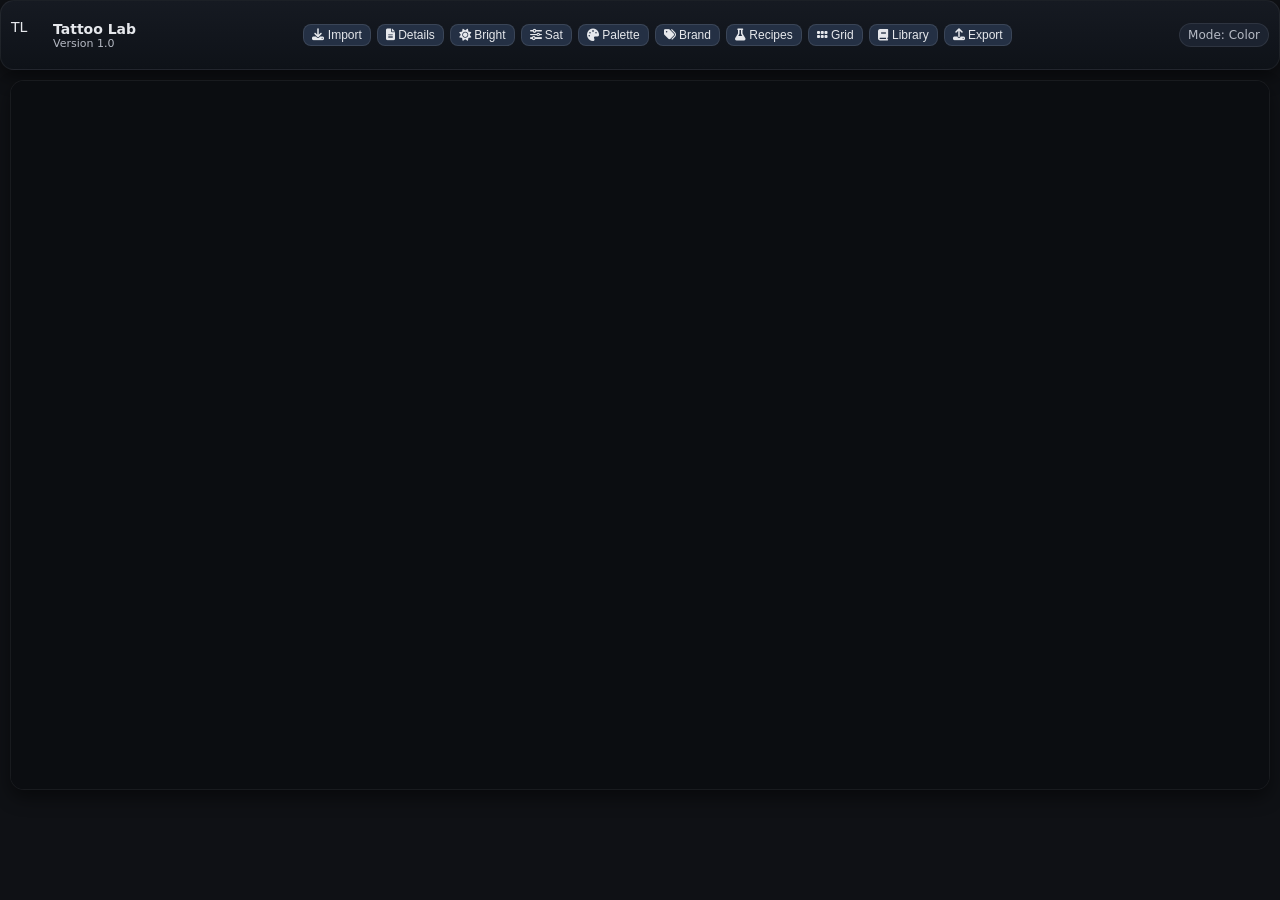
==== commit f65723df: "Fix: Replace emojis with Font Awesome icons and add logo" ====
--- a/tatlab1cli.html
+++ b/tatlab1cli.html
@@ -5,6 +5,7 @@
 <meta name="viewport" content="width=device-width, initial-scale=1, maximum-scale=1, user-scalable=no" />
 <title>Tattoo Lab — Color (Stencil Removed)</title>
 <link rel="manifest" href="manifest.json">
+<link rel="stylesheet" href="https://cdnjs.cloudflare.com/ajax/libs/font-awesome/6.5.1/css/all.min.css">
 <style>
   :root{
     --bg:#0f1115; --text:#e6e8ec; --muted:#b6bac4;
@@ -118,17 +119,17 @@
 
     <!-- UNIVERSAL TOOLS: always visible -->
     <div class="top-tools" id="topTools">
-      <button class="tool-btn small" data-tool="import">📥 Import</button>
-      <button class="tool-btn small" data-tool="details">📝 Details</button>
-      <button class="tool-btn small" data-tool="brightness">☀️ Bright</button>
-      <button class="tool-btn small" data-tool="saturation">🎚️ Sat</button>
-      <button class="tool-btn small" data-tool="palette">🎨 Palette</button>
-      <button class="tool-btn small" data-tool="brand">🏷️ Brand</button>
-      <button class="tool-btn small" data-tool="recipes">🧪 Recipes</button>
+      <button class="tool-btn small" data-tool="import"><i class="fa-solid fa-download"></i> Import</button>
+      <button class="tool-btn small" data-tool="details"><i class="fa-solid fa-file-lines"></i> Details</button>
+      <button class="tool-btn small" data-tool="brightness"><i class="fa-solid fa-sun"></i> Bright</button>
+      <button class="tool-btn small" data-tool="saturation"><i class="fa-solid fa-sliders"></i> Sat</button>
+      <button class="tool-btn small" data-tool="palette"><i class="fa-solid fa-palette"></i> Palette</button>
+      <button class="tool-btn small" data-tool="brand"><i class="fa-solid fa-tags"></i> Brand</button>
+      <button class="tool-btn small" data-tool="recipes"><i class="fa-solid fa-flask"></i> Recipes</button>
       
-      <button class="tool-btn small" data-tool="grid">#️⃣ Grid</button>
-      <button class="tool-btn small" data-tool="library">📚 Library</button>
-      <button class="tool-btn small" data-tool="export">⬇️ Export</button>
+      <button class="tool-btn small" data-tool="grid"><i class="fa-solid fa-grip"></i> Grid</button>
+      <button class="tool-btn small" data-tool="library"><i class="fa-solid fa-book"></i> Library</button>
+      <button class="tool-btn small" data-tool="export"><i class="fa-solid fa-upload"></i> Export</button>
     </div>
 
     <div class="chip">Mode: <span id="modeLabel">Color</span></div>
@@ -157,7 +158,7 @@
 function deltaE2000(L1a1b1, L2a2b2){const [L1,a1,b1]=L1a1b1,[L2,a2,b2]=L2a2b2;const avgLp=(L1+L2)/2;const C1=Math.hypot(a1,b1),C2=Math.hypot(a2,b2);const avgC=(C1+C2)/2;const G=0.5*(1-Math.sqrt(Math.pow(avgC,7)/(Math.pow(avgC,7)+Math.pow(25,7))));const a1p=(1+G)*a1,a2p=(1+G)*a2;const C1p=Math.hypot(a1p,b1),C2p=Math.hypot(a2p,b2);const avgCp=(C1p+C2p)/2;const h1p=hp(a1p,b1),h2p=hp(a2p,b2);const deltahp=dh(h1p,h2p,C1p,C2p);const deltaLp=L2-L1;const deltaCp=C2p-C1p;const deltaHp=2*Math.sqrt(C1p*C2p)*Math.sin(toRad(deltahp/2));const avgHp=ahp(h1p,h2p,C1p,C2p);const T=1-0.17*Math.cos(toRad(avgHp-30))+0.24*Math.cos(toRad(2*avgHp))+0.32*Math.cos(toRad(3*avgHp+6))-0.20*Math.cos(toRad(4*avgHp-63));const Sl=1+(0.015*Math.pow(avgLp-50,2))/Math.sqrt(20+Math.pow(avgLp-50,2));const Sc=1+0.045*avgCp;const Sh=1+0.015*avgCp*T;const Rt=-2*Math.sqrt(Math.pow(avgCp,7)/(Math.pow(avgCp,7)+Math.pow(25,7)))*Math.sin(toRad(60*Math.exp(-Math.pow((avgHp-275)/25,2))));const Kl=1,Kc=1,Kh=1;return Math.sqrt(Math.pow(deltaLp/(Sl*Kl),2)+Math.pow(deltaCp/(Sc*Kc),2)+Math.pow(deltaHp/(Sh*Kh),2)+Rt*(deltaCp/(Sc*Kc))*(deltaHp/(Sh*Kh)));function toRad(d){return d*Math.PI/180}function hp(a,b){if(a===0&&b===0)return 0;const h=Math.atan2(b,a)*180/Math.PI;return h>=0?h:h+360}function dh(h1,h2,C1p,C2p){if(C1p*C2p===0)return 0;const d=h2-h1;if(Math.abs(d)<=180)return d;return d>180?d-360:d+360}function ahp(h1,h2,C1p,C2p){if(C1p*C2p===0)return h1+h2;const d=Math.abs(h1-h2);if(d<=180)return (h1+h2)/2;return (h1+h2+360)/2%360}}
 
 function makePanel({id,title,content,x=24,y=72,width=320,onopen}){
-  const existing=$('#'+id); if(existing){ existing.remove(); return null; }
+  const existing=$('#'+id); if(existing){ existing.remove(); }
   const p=document.createElement('div'); p.id=id; p.className='panel metal'; p.style.left=x+'px'; p.style.top=y+'px'; p.style.zIndex=(++z); p.style.width=width+'px';
   const h=document.createElement('div'); h.className='panel-header'; h.innerHTML=`<span>${title}</span><div style="display:flex;gap:6px"><button class='icon-btn' data-act='collapse'>▭</button><button class='icon-btn' data-act='close'>&times;</button></div>`;
   const inner=document.createElement('div'); inner.className='panel-inner'; inner.innerHTML=content;
@@ -2689,7 +2690,7 @@
       const [brand,color]=sw.getAttribute('data-palette-item').split(':');
       appState.palette = appState.palette.filter(p=>!(p.brand===brand && p.color===color));
       saveAppState(); renderPal();
-      if($('#p-recipes')){ builders.recipes(); builders.recipes(); } // refresh
+      if($('#p-recipes')){ builders.recipes(); } // refresh
     });
   }}),
 
